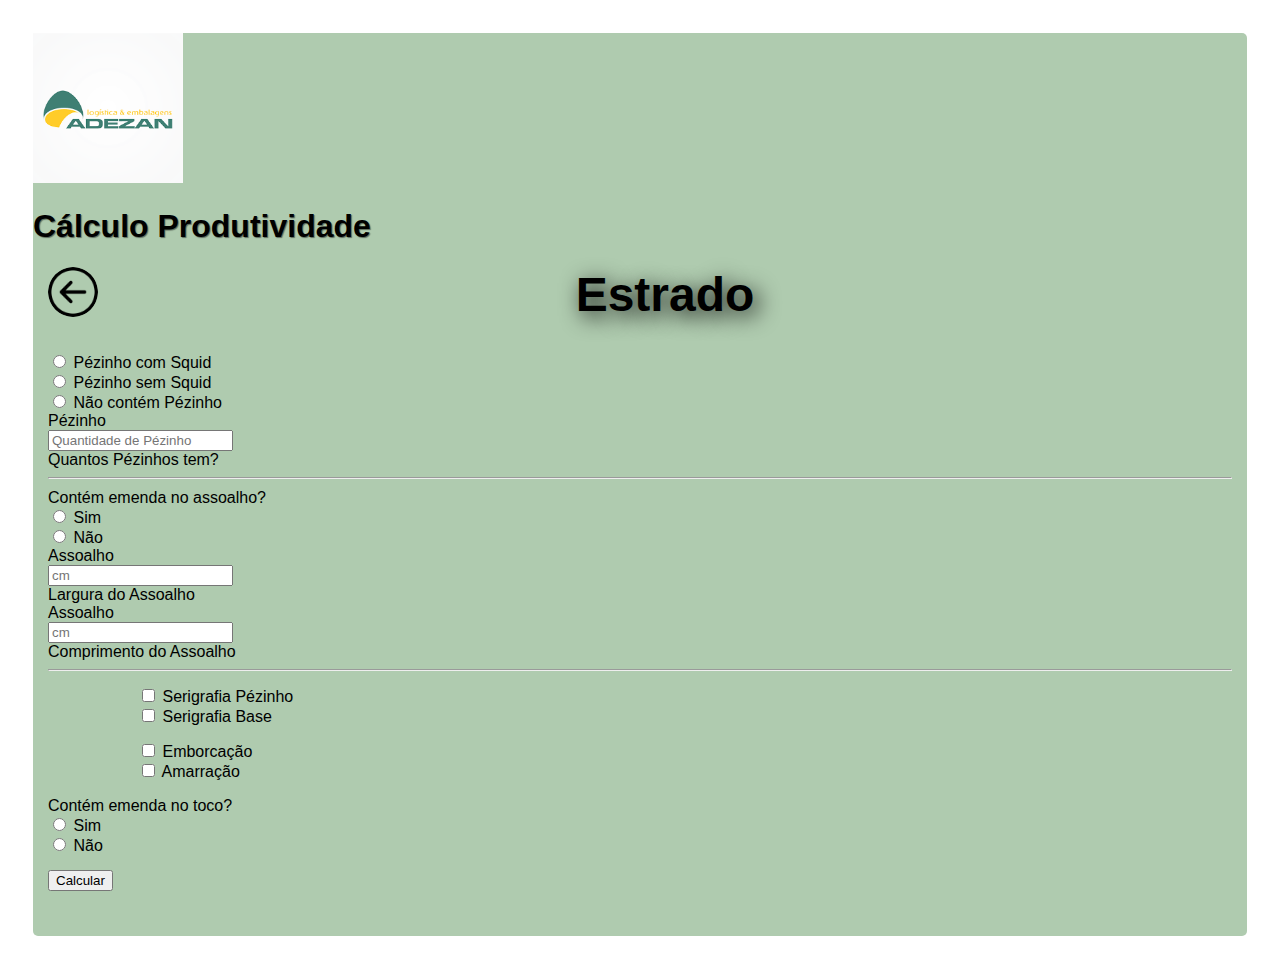
==== estrado.html @ 5af8b605 "estrado só falta bater os tempos" ====
<!doctype html>
<html lang="pt-br">
  <head>
    <meta charset="utf-8">
    <meta name="viewport" content="width=device-width, initial-scale=1">
    <title>Cálculo Produtividade</title>
    <link href="https://cdn.jsdelivr.net/npm/bootstrap@5.3.0-alpha1/dist/css/bootstrap.min.css" rel="stylesheet" integrity="sha384-GLhlTQ8iRABdZLl6O3oVMWSktQOp6b7In1Zl3/Jr59b6EGGoI1aFkw7cmDA6j6gD" crossorigin="anonymous">
    <link rel="stylesheet" href="style.css">
    <link rel="shortcut icon" href="img/cronometro2.png" type="image/x-icon">
  </head>
  <body>
    <!-- INÍCIO PRINCIPAL -->
    <div class="container" style="background-color: rgb(175, 203, 175); padding: 15px; border-radius: 5px;">
        <nav class="navbar bg-body-tertiary" style="margin: -15px -15px 10px -15px;">
            <div class="container-fluid">
                <img src="img/logo.png" alt="Logo" width="150" height="150" class="d-inline-block align-text-top">
                <h1 style="text-shadow: 1px 1px 1px rgba(0, 0, 0, 0.482);">Cálculo Produtividade</h1>
            </div>
        </nav>
        <div class="cabeca">
          <a href="index.html"><img src="img/botao-voltar2.png" alt="Botão Voltar" id="botaovoltar"></a>
          <h2 id="titulocabeca">Estrado</h2>
        </div>
        <!-- INÍCIO PÉZINHO -->
        <div class="row">
          <div class="col">
            <div class="form-check" style="margin-top: 30px;">
              <input class="form-check-input" type="radio" name="flexRadioDefault" id="skid">
              <label class="form-check-label" for="skid">
                Pézinho com Squid
              </label>
            </div>
            <div class="form-check">
              <input class="form-check-input" type="radio" name="flexRadioDefault" id="semskid">
              <label class="form-check-label" for="semskid">
                Pézinho sem Squid
              </label>
            </div>
            <div class="form-check">
              <input class="form-check-input" type="radio" name="flexRadioDefault" id="naopezinho" >
              <label class="form-check-label" for="naopezinho">
                Não contém Pézinho
              </label>
            </div>
          </div>
          <div class="col">
            <div class="col-auto">
              <label for="qtdpezinho" class="col-form-label">Pézinho</label>
            </div>
            <div class="col-auto">
              <input type="number" id="qtdpezinho" class="form-control" aria-describedby="passwordHelpInline" required min="0" placeholder="Quantidade de Pézinho">
            </div>
            <div class="col-auto">
              <span id="passwordHelpInline" class="form-text">
                Quantos Pézinhos tem?
              </span>
            </div>
          </div>
        </div>
        <hr>
        <!-- FIM PÉZINHO -->
        <!-- INÍCIO ASSOALHO -->
        <div class="row" style="margin-top: 10px;">
          <div class="col">
            <div class="form-check" style="margin-top: 10px;">
              <label style="display: block; margin-top: 0px;">Contém emenda no assoalho? </label>
              <input class="form-check-input" type="radio" name="flexRadioDefaultAssoalho" id="assoalhoEmendaS">
              <label class="form-check-label" for="assoalhoEmendaS">
                Sim
              </label>
            </div>
            <div class="form-check">
              <input class="form-check-input" type="radio" name="flexRadioDefaultAssoalho" id="assoalhoEmendaN">
              <label class="form-check-label" for="assoalhoEmendaN">
                Não
              </label>
            </div>
          </div>
          <div class="col">
            <div class="col-auto">
              <label for="largassoalho" class="col-form-label">Assoalho</label>
            </div>
            <div class="col-auto">
              <input type="number" id="largassoalho" class="form-control" aria-describedby="passwordHelpInline" required placeholder="cm" min="0">
            </div>
            <div class="col-auto">
              <span id="passwordHelpInline" class="form-text">
                Largura do Assoalho
              </span>
            </div>
          </div>
          <div class="col">
            <div class="col-auto">
              <label for="compassoalho" class="col-form-label">Assoalho</label>
            </div>
            <div class="col-auto">
              <input type="number" id="compassoalho" class="form-control" aria-describedby="passwordHelpInline" required placeholder="cm" min="0">
            </div>
            <div class="col-auto">
              <span id="passwordHelpInline" class="form-text">
                Comprimento do Assoalho
              </span>
            </div>
          </div>
        </div>
        <!-- FIM ASSOALHO -->
        <hr>
        <!-- SERIGRAFIA -->
        <div class="row">
          <div class="col" style="padding-left: 90px; margin-top: 15px;">
            <div class="form-check">
              <input class="form-check-input" type="checkbox" value="" id="seripezinho">
              <label class="form-check-label" for="seripezinho">
                Serigrafia Pézinho
              </label>
            </div>
            <div class="form-check">
              <input class="form-check-input" type="checkbox" value="" id="seritesteiro">
              <label class="form-check-label" for="seritesteiro">
                Serigrafia Base
              </label>
            </div>
          </div>
          <!-- EMBORCAÇÃO E AMARRAÇÃO -->
          <div class="col" style="padding-left: 90px; margin-top: 15px;">
            <div class="form-check">
              <input class="form-check-input" type="checkbox" value="" id="iemborcacao">
              <label class="form-check-label" for="iemborcacao">
                Emborcação
              </label>
            </div>
            <div class="form-check">
              <input class="form-check-input" type="checkbox" value="" id="iamarracao">
              <label class="form-check-label" for="iamarracao">
                Amarração
              </label>
            </div>
          </div>
          <!-- EMENDA -->
          <div class="col">
            <p style="margin-bottom: 0px;">Contém emenda no toco? </p>
            <div class="form-check">
              <input class="form-check-input" type="radio" name="flexRadioDefaultToco" id="cxmontadas" onclick="aparecerCaixa()">
              <label class="form-check-label" for="cxmontadas">
                Sim
              </label>
            </div>
            <div class="form-check">
              <input class="form-check-input" type="radio" name="flexRadioDefaultToco" id="cxmontadan" onclick="sumirCaixa()">
              <label class="form-check-label" for="cxmontadan">
                Não
              </label>
            </div>
            <div id="novacaixaform">
              <input type="number" placeholder="Quantidade de Emendas" id="cxmontAparecerCaixa" min="0" max="20" style="width: 200px;">
            </div>
          </div>
        </div>
        <!-- SERIGRAFIA -->
        <div class="d-grid gap-2 col-6 mx-auto">
          <button type="button" class="btn btn-outline-success" style="margin-top: 15px;" onclick="armazenar() , qtdhomens(), resumo()">Calcular</button>
        </div>
        <h1 id="resuminho"></h1>
    </div>
    <script src="https://cdn.jsdelivr.net/npm/bootstrap@5.3.0-alpha1/dist/js/bootstrap.bundle.min.js" integrity="sha384-w76AqPfDkMBDXo30jS1Sgez6pr3x5MlQ1ZAGC+nuZB+EYdgRZgiwxhTBTkF7CXvN" crossorigin="anonymous"></script>

    <script>      
      
      let somaTotal
      let produtividade
      let somaTotalHomens
  
      var cxMontadaInput = document.getElementById('cxmontAparecerCaixa')

      //PEZINHO
      var tempoPezinho = 0.28
      var tempoPezinhoSemScid = 0.25
      var pezinhoCm = window.document.getElementById('largpezinho')

      //ASSOALHO
      var tempoAssoalho = 1
      var tempoAssoalhoMaior = 2
      var assoalhoCm = document.getElementById('compassoalho')

      //SERIGRAFIA
      var tempoSerigrafiaPezinho = 1
      var tempoSerigrafiaBase = 1
      var qtdHomemSerigrafia

      //AMARRAÇÃO
      var tempoAmarracao = 0.5

      //EMBORCAÇÃO
      var tempoEmborcacao = 0.5

      //BANHEIRO e CAFÉ
      var banheiro = 10
      var cafe = 5

      //EMENDA
      var emenda = 0.45

      //Homem para emenda
      var qtdHomemEmenda

      var semPezinho = document.getElementById('naopezinho');

      function armazenar(){
        //PEZINHO
        var quantidadep = document.getElementById('qtdpezinho');
        var qtdpezinho = Number(quantidadep.value);
        var skid = document.getElementById('skid'); 
        var semSkid = document.getElementById('semskid');

        var somapezinho 

        if(semPezinho.checked){
          qtdpezinho = 0
        } else if(qtdpezinho == 0){
          qtdpezinho = 0
        } else if(qtdpezinho >= 1 && skid.checked){
          qtdpezinho = qtdpezinho*tempoPezinho
        } else if(qtdpezinho>=1 && semSkid.checked){
          qtdpezinho = tempoPezinhoSemScid*qtdpezinho
        }
        console.log(`o tempo do pézinho incluso é: ${qtdpezinho}`);

        //ASSOALHO    
        var ass = Number(assoalhoCm.value)
        if(ass == 0){
            ass = 0
        } else if(ass<=240){
            if(ass<=100){
              ass = tempoAssoalho
            } else if(ass<=200){
              ass = ass*2
            }
        } else if(ass>250){
            if(ass>=200 && ass<=299){
              ass = tempoAssoalho * 4
            } else if(ass>=300 && ass<=399){
              ass = tempoAssoalho * 6
            } else if(ass>=400 && ass<=499){
              ass = tempoAssoalho * 8
            } else if(ass>=500 && ass<=599){
              ass = tempoAssoalho * 10
            } else if(ass>=600 && ass<=699){
              ass = tempoAssoalho * 12
            } else if(ass>=700 && ass<=799){
              ass = tempoAssoalho * 14
            } else if(ass>=800 && ass<=899){
              ass = tempoAssoalho * 16
            } else if(ass>=900 && ass<=999){
              ass = tempoAssoalho * 18
            } else if(ass>=1000 && ass<=1099){
              ass = tempoAssoalho * 20
            }
        }
        console.log(`O tempo armazenado para o assoalho foi de ${ass}.`);

        //SERIGRAFIA BASE
        var tempseritesteiro = document.getElementById('seritesteiro') //base
        if(tempseritesteiro.checked){
          tempseritesteiro = tempoSerigrafiaBase
          qtdHomemSerigrafia = 1
        } else{
          tempseritesteiro = 0
          qtdHomemSerigrafia = 0
        }
        console.log(`O tempo de Serigrafia Base é: ${tempseritesteiro}.`);

        //SERIGRAFIA PÉZINHO
        var tempseripezinho = document.getElementById('seripezinho')
        if(tempseripezinho.checked){
          tempseripezinho = tempoSerigrafiaPezinho
          qtdHomemSerigrafia = 1
        } else{
          tempseripezinho = 0
          qtdHomemSerigrafia = 0
        }
        console.log(`O tempo de Serigrafia Pézinho é: ${tempseripezinho}.`);

        //TEMPO AMARRAÇÃO
        var tempAmarracao = document.getElementById('iamarracao')
        if(tempAmarracao.checked){
          tempAmarracao = tempoAmarracao
        } else{
          tempAmarracao = 0
        }
        console.log(`O tempo de Amarração é: ${tempAmarracao}.`);
        
        //TEMPO EMBORCAÇÃO
        var tempEmborcacao = document.getElementById('iemborcacao')
        if(tempEmborcacao.checked){
          tempEmborcacao = tempoEmborcacao
        } else{
          tempEmborcacao = 0
        }
        console.log(`O tempo de Emborcação é: ${tempEmborcacao}.`);

        //TEMPO EMENDA
        var tempoEmenda

        if(cxMontadaInput.value<=0){
          tempoEmenda = 0
          qtdHomemEmenda = 0
        } else if(cxMontadaInput.value>0){
          tempoEmenda = cxMontadaInput.value * emenda
          qtdHomemEmenda = 1
        }

        //NÃO SELECIONADO(EMENDA TOCO)
        var naoSelectToco = document.getElementById('cxmontadan')
        if(naoSelectToco.checked){
          tempoEmenda = 0
          qtdHomemEmenda = 0
        }
        console.log(`tempo emenda: ${tempoEmenda} e qtd H emenda: ${qtdHomemEmenda}.`)

        //DOBRANDO EMENDA ASSOALHO 
        var emendaAssoalho = document.getElementById('assoalhoEmendaS')
        if(emendaAssoalho.checked){
          ass = ass*2
        }
        console.log(`tempo assoalho: ${ass}`)
          

        somaTotal = tempEmborcacao + tempAmarracao + qtdpezinho + tempseripezinho + tempseritesteiro + ass + tempoEmenda
        somaTotalFinal = somaTotal * 0.2
        somaTotal += somaTotalFinal
        conta = 60 / somaTotal
        resultado = conta * 8
        console.log(`O tempo de produção da embalagem é ${somaTotal} e a produtividade é ${resultado}`)
      }

      function qtdhomens(){
        //qtd homens pézinho
        var qtdHpezinhostr = window.document.getElementById('qtdpezinho').value;
        var qtdHomensPezinho = Number(qtdHpezinhostr);
        if(qtdHomensPezinho <= 0){
          qtdHomensPezinho = 0
        } else{
          qtdHomensPezinho = 1
        }

        //qtd homens assoalho
        var compassoalhostr = window.document.getElementById('compassoalho').value;
        var compassoalho = Number(compassoalhostr);
        if(compassoalho <= 0){
          compassoalho = 0
        } else if(compassoalho<=90){
          compassoalho = 1
        } else {
          compassoalho = 2
        }

        //homem serigrafia
        if(qtdHomemSerigrafia>=1){
           qtdHomemSerigrafia = 1
        } else{
           qtdHomemSerigrafia = 0
        }

        somaTotalHomens = qtdHomensPezinho + compassoalho + qtdHomemSerigrafia + qtdHomemEmenda
      } 

      function resumo(){
        document.getElementById('resuminho').innerHTML = `<strong>${somaTotalHomens} Homens / 8 Horas / Produtividade: ${Math.round(resultado)}`

      }
      
      function aparecerCaixa(){
        cxMontadaInput.style.display = 'block'
      }

      function sumirCaixa(){
        cxMontadaInput.style.display = 'none'      
      }
    </script>
  </body>
</html>
---- style.css ----
@charset "UTF-8";

*{
    font-family: Arial, Helvetica, sans-serif;
}
html{
    padding: 25px;
}
h1#resuminho{
    text-align: center;
    margin-top: 30px;
}
input#cxmontAparecerCaixa{
    display: none;
}
.botaoPrimeiraTela{
    display: block; 
    margin: 0px auto 10px auto; 
    box-shadow: 1px 1px 18px rgba(0, 0, 0, 0.415); 
    background-color: rgb(175, 203, 175); 
    border: 3px solid rgb(31, 101, 31); 
    color: rgb(31, 101, 31); 
    border-radius: 8px;
}
.botaoPrimeiraTela:hover{
    background-color: rgb(46, 188, 46);
    color: rgb(255, 255, 255);
    border: 3px solid rgb(46, 188, 46);
}
#botaovoltar{
    border-radius: 60%;
    width: 50px;
    height: 50px;
}
.cabeca{
    display: flex;
    flex-direction: row;
    flex-wrap: wrap;
    align-items: center;
    margin-bottom: 20px;
}
#titulocabeca{
    display: block;
    margin: auto;
    font-size: xxx-large;
    text-shadow: 5px 5px 22px black;
}
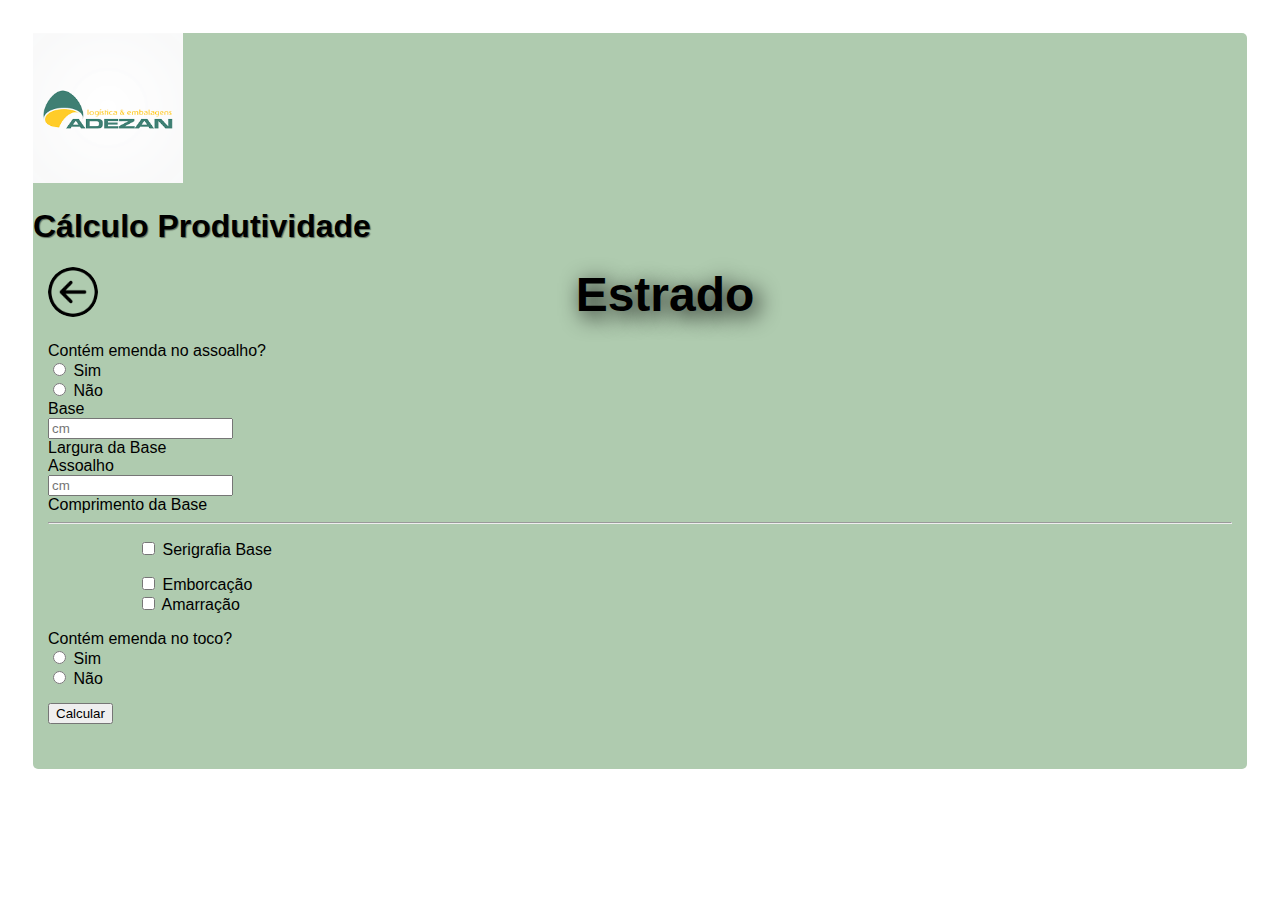
==== commit da4ce0f4: "estrado version 0002" ====
--- a/estrado.html
+++ b/estrado.html
@@ -21,44 +21,7 @@
           <a href="index.html"><img src="img/botao-voltar2.png" alt="Botão Voltar" id="botaovoltar"></a>
           <h2 id="titulocabeca">Estrado</h2>
         </div>
-        <!-- INÍCIO PÉZINHO -->
-        <div class="row">
-          <div class="col">
-            <div class="form-check" style="margin-top: 30px;">
-              <input class="form-check-input" type="radio" name="flexRadioDefault" id="skid">
-              <label class="form-check-label" for="skid">
-                Pézinho com Squid
-              </label>
-            </div>
-            <div class="form-check">
-              <input class="form-check-input" type="radio" name="flexRadioDefault" id="semskid">
-              <label class="form-check-label" for="semskid">
-                Pézinho sem Squid
-              </label>
-            </div>
-            <div class="form-check">
-              <input class="form-check-input" type="radio" name="flexRadioDefault" id="naopezinho" >
-              <label class="form-check-label" for="naopezinho">
-                Não contém Pézinho
-              </label>
-            </div>
-          </div>
-          <div class="col">
-            <div class="col-auto">
-              <label for="qtdpezinho" class="col-form-label">Pézinho</label>
-            </div>
-            <div class="col-auto">
-              <input type="number" id="qtdpezinho" class="form-control" aria-describedby="passwordHelpInline" required min="0" placeholder="Quantidade de Pézinho">
-            </div>
-            <div class="col-auto">
-              <span id="passwordHelpInline" class="form-text">
-                Quantos Pézinhos tem?
-              </span>
-            </div>
-          </div>
-        </div>
-        <hr>
-        <!-- FIM PÉZINHO -->
+
         <!-- INÍCIO ASSOALHO -->
         <div class="row" style="margin-top: 10px;">
           <div class="col">
@@ -78,14 +41,14 @@
           </div>
           <div class="col">
             <div class="col-auto">
-              <label for="largassoalho" class="col-form-label">Assoalho</label>
+              <label for="largassoalho" class="col-form-label">Base</label>
             </div>
             <div class="col-auto">
               <input type="number" id="largassoalho" class="form-control" aria-describedby="passwordHelpInline" required placeholder="cm" min="0">
             </div>
             <div class="col-auto">
               <span id="passwordHelpInline" class="form-text">
-                Largura do Assoalho
+                Largura da Base
               </span>
             </div>
           </div>
@@ -98,7 +61,7 @@
             </div>
             <div class="col-auto">
               <span id="passwordHelpInline" class="form-text">
-                Comprimento do Assoalho
+                Comprimento da Base 
               </span>
             </div>
           </div>
@@ -108,12 +71,6 @@
         <!-- SERIGRAFIA -->
         <div class="row">
           <div class="col" style="padding-left: 90px; margin-top: 15px;">
-            <div class="form-check">
-              <input class="form-check-input" type="checkbox" value="" id="seripezinho">
-              <label class="form-check-label" for="seripezinho">
-                Serigrafia Pézinho
-              </label>
-            </div>
             <div class="form-check">
               <input class="form-check-input" type="checkbox" value="" id="seritesteiro">
               <label class="form-check-label" for="seritesteiro">
@@ -170,91 +127,43 @@
       let produtividade
       let somaTotalHomens
   
-      var cxMontadaInput = document.getElementById('cxmontAparecerCaixa')
-
-      //PEZINHO
-      var tempoPezinho = 0.28
-      var tempoPezinhoSemScid = 0.25
-      var pezinhoCm = window.document.getElementById('largpezinho')
+      var cxMontadaInput = document.getElementById('cxmontAparecerCaixa') // qtd de emendas
 
       //ASSOALHO
-      var tempoAssoalho = 1
+      var tempoAssoalho = 4.6
       var tempoAssoalhoMaior = 2
       var assoalhoCm = document.getElementById('compassoalho')
 
       //SERIGRAFIA
-      var tempoSerigrafiaPezinho = 1
-      var tempoSerigrafiaBase = 1
+      var tempoSerigrafiaBase = 2
       var qtdHomemSerigrafia
 
       //AMARRAÇÃO
-      var tempoAmarracao = 0.5
+      var tempoAmarracao = 1.5
 
       //EMBORCAÇÃO
-      var tempoEmborcacao = 0.5
-
-      //BANHEIRO e CAFÉ
-      var banheiro = 10
-      var cafe = 5
+      var tempoEmborcacao = 1.5
 
       //EMENDA
-      var emenda = 0.45
+      var emenda = 1
 
       //Homem para emenda
       var qtdHomemEmenda
 
-      var semPezinho = document.getElementById('naopezinho');
-
       function armazenar(){
-        //PEZINHO
-        var quantidadep = document.getElementById('qtdpezinho');
-        var qtdpezinho = Number(quantidadep.value);
-        var skid = document.getElementById('skid'); 
-        var semSkid = document.getElementById('semskid');
-
-        var somapezinho 
-
-        if(semPezinho.checked){
-          qtdpezinho = 0
-        } else if(qtdpezinho == 0){
-          qtdpezinho = 0
-        } else if(qtdpezinho >= 1 && skid.checked){
-          qtdpezinho = qtdpezinho*tempoPezinho
-        } else if(qtdpezinho>=1 && semSkid.checked){
-          qtdpezinho = tempoPezinhoSemScid*qtdpezinho
-        }
-        console.log(`o tempo do pézinho incluso é: ${qtdpezinho}`);
 
         //ASSOALHO    
         var ass = Number(assoalhoCm.value)
         if(ass == 0){
             ass = 0
-        } else if(ass<=240){
-            if(ass<=100){
-              ass = tempoAssoalho
-            } else if(ass<=200){
-              ass = ass*2
-            }
-        } else if(ass>250){
-            if(ass>=200 && ass<=299){
-              ass = tempoAssoalho * 4
-            } else if(ass>=300 && ass<=399){
-              ass = tempoAssoalho * 6
-            } else if(ass>=400 && ass<=499){
-              ass = tempoAssoalho * 8
-            } else if(ass>=500 && ass<=599){
-              ass = tempoAssoalho * 10
-            } else if(ass>=600 && ass<=699){
-              ass = tempoAssoalho * 12
-            } else if(ass>=700 && ass<=799){
-              ass = tempoAssoalho * 14
-            } else if(ass>=800 && ass<=899){
-              ass = tempoAssoalho * 16
-            } else if(ass>=900 && ass<=999){
-              ass = tempoAssoalho * 18
-            } else if(ass>=1000 && ass<=1099){
-              ass = tempoAssoalho * 20
-            }
+        } else if(ass<=200){
+            ass = tempoAssoalho
+        } else if(ass>=201 && ass<=400){
+            ass = tempoAssoalho * 3
+        } else if(ass>=401 && ass<=500){
+            ass = tempoAssoalho * 4
+        } else if(ass>=501){
+            ass = tempoAssoalho * 5
         }
         console.log(`O tempo armazenado para o assoalho foi de ${ass}.`);
 
@@ -268,17 +177,6 @@
           qtdHomemSerigrafia = 0
         }
         console.log(`O tempo de Serigrafia Base é: ${tempseritesteiro}.`);
-
-        //SERIGRAFIA PÉZINHO
-        var tempseripezinho = document.getElementById('seripezinho')
-        if(tempseripezinho.checked){
-          tempseripezinho = tempoSerigrafiaPezinho
-          qtdHomemSerigrafia = 1
-        } else{
-          tempseripezinho = 0
-          qtdHomemSerigrafia = 0
-        }
-        console.log(`O tempo de Serigrafia Pézinho é: ${tempseripezinho}.`);
 
         //TEMPO AMARRAÇÃO
         var tempAmarracao = document.getElementById('iamarracao')
@@ -320,35 +218,24 @@
         //DOBRANDO EMENDA ASSOALHO 
         var emendaAssoalho = document.getElementById('assoalhoEmendaS')
         if(emendaAssoalho.checked){
-          ass = ass*2
+          ass = ass*1.2
         }
         console.log(`tempo assoalho: ${ass}`)
           
 
-        somaTotal = tempEmborcacao + tempAmarracao + qtdpezinho + tempseripezinho + tempseritesteiro + ass + tempoEmenda
-        somaTotalFinal = somaTotal * 0.2
-        somaTotal += somaTotalFinal
+        somaTotal = tempEmborcacao + tempAmarracao + tempseritesteiro + tempoEmenda + ass
         conta = 60 / somaTotal
         resultado = conta * 8
         console.log(`O tempo de produção da embalagem é ${somaTotal} e a produtividade é ${resultado}`)
       }
 
       function qtdhomens(){
-        //qtd homens pézinho
-        var qtdHpezinhostr = window.document.getElementById('qtdpezinho').value;
-        var qtdHomensPezinho = Number(qtdHpezinhostr);
-        if(qtdHomensPezinho <= 0){
-          qtdHomensPezinho = 0
-        } else{
-          qtdHomensPezinho = 1
-        }
-
         //qtd homens assoalho
         var compassoalhostr = window.document.getElementById('compassoalho').value;
         var compassoalho = Number(compassoalhostr);
         if(compassoalho <= 0){
           compassoalho = 0
-        } else if(compassoalho<=90){
+        } else if(compassoalho<=200){
           compassoalho = 1
         } else {
           compassoalho = 2
@@ -361,7 +248,8 @@
            qtdHomemSerigrafia = 0
         }
 
-        somaTotalHomens = qtdHomensPezinho + compassoalho + qtdHomemSerigrafia + qtdHomemEmenda
+        somaTotalHomens = compassoalho + qtdHomemSerigrafia + qtdHomemEmenda
+        console.log(`qtd total de homens: ${somaTotalHomens}... base: ${compassoalho}, serigrafia: ${qtdHomemSerigrafia}, emenda: ${qtdHomemEmenda}`)
       } 
 
       function resumo(){
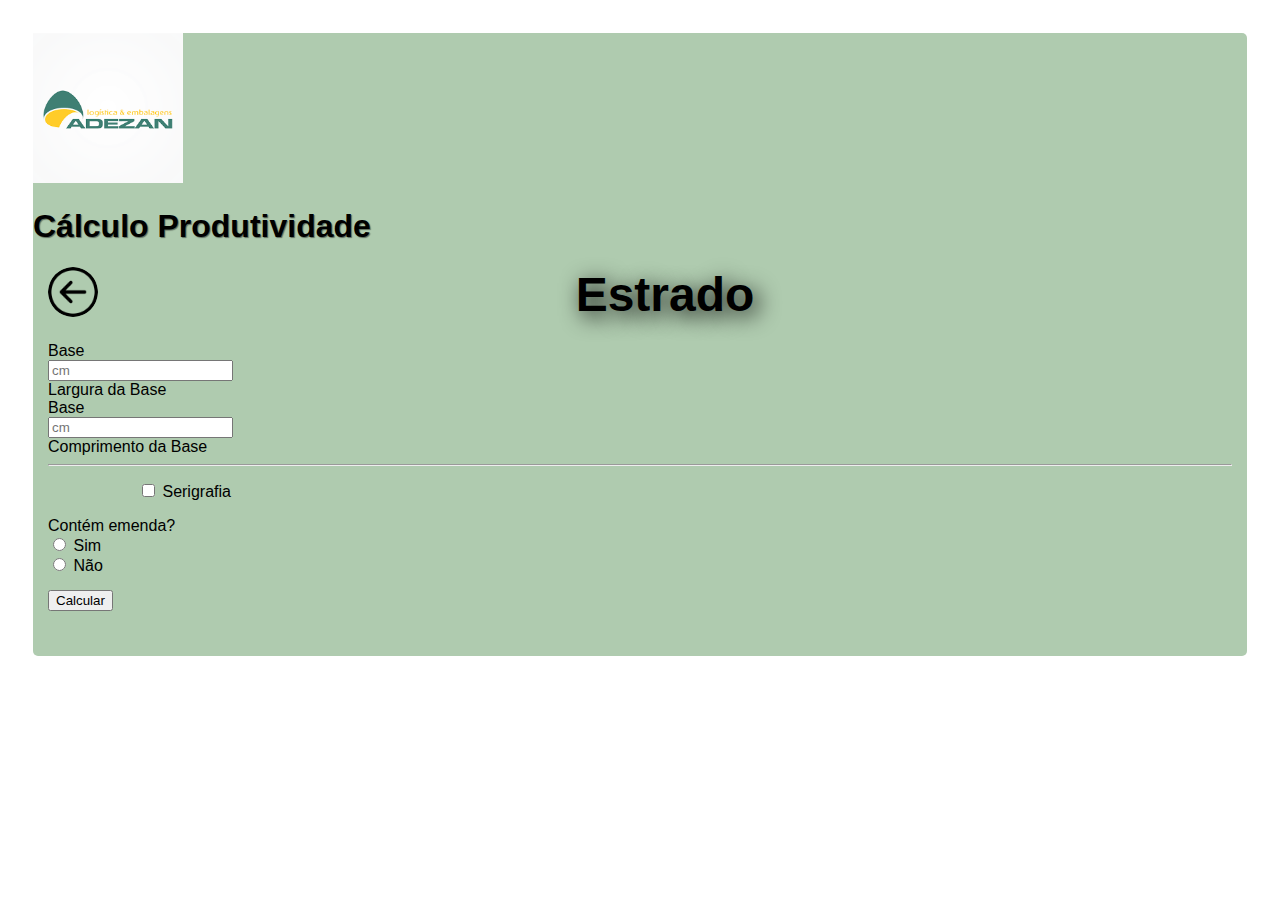
==== commit 4e8f563e: "estrado version 0003" ====
--- a/estrado.html
+++ b/estrado.html
@@ -25,21 +25,6 @@
         <!-- INÍCIO ASSOALHO -->
         <div class="row" style="margin-top: 10px;">
           <div class="col">
-            <div class="form-check" style="margin-top: 10px;">
-              <label style="display: block; margin-top: 0px;">Contém emenda no assoalho? </label>
-              <input class="form-check-input" type="radio" name="flexRadioDefaultAssoalho" id="assoalhoEmendaS">
-              <label class="form-check-label" for="assoalhoEmendaS">
-                Sim
-              </label>
-            </div>
-            <div class="form-check">
-              <input class="form-check-input" type="radio" name="flexRadioDefaultAssoalho" id="assoalhoEmendaN">
-              <label class="form-check-label" for="assoalhoEmendaN">
-                Não
-              </label>
-            </div>
-          </div>
-          <div class="col">
             <div class="col-auto">
               <label for="largassoalho" class="col-form-label">Base</label>
             </div>
@@ -54,7 +39,7 @@
           </div>
           <div class="col">
             <div class="col-auto">
-              <label for="compassoalho" class="col-form-label">Assoalho</label>
+              <label for="compassoalho" class="col-form-label">Base</label>
             </div>
             <div class="col-auto">
               <input type="number" id="compassoalho" class="form-control" aria-describedby="passwordHelpInline" required placeholder="cm" min="0">
@@ -74,28 +59,13 @@
             <div class="form-check">
               <input class="form-check-input" type="checkbox" value="" id="seritesteiro">
               <label class="form-check-label" for="seritesteiro">
-                Serigrafia Base
-              </label>
-            </div>
-          </div>
-          <!-- EMBORCAÇÃO E AMARRAÇÃO -->
-          <div class="col" style="padding-left: 90px; margin-top: 15px;">
-            <div class="form-check">
-              <input class="form-check-input" type="checkbox" value="" id="iemborcacao">
-              <label class="form-check-label" for="iemborcacao">
-                Emborcação
-              </label>
-            </div>
-            <div class="form-check">
-              <input class="form-check-input" type="checkbox" value="" id="iamarracao">
-              <label class="form-check-label" for="iamarracao">
-                Amarração
+                Serigrafia
               </label>
             </div>
           </div>
           <!-- EMENDA -->
           <div class="col">
-            <p style="margin-bottom: 0px;">Contém emenda no toco? </p>
+            <p style="margin-bottom: 0px;">Contém emenda? </p>
             <div class="form-check">
               <input class="form-check-input" type="radio" name="flexRadioDefaultToco" id="cxmontadas" onclick="aparecerCaixa()">
               <label class="form-check-label" for="cxmontadas">
@@ -130,19 +100,13 @@
       var cxMontadaInput = document.getElementById('cxmontAparecerCaixa') // qtd de emendas
 
       //ASSOALHO
-      var tempoAssoalho = 4.6
+      var tempoAssoalho = 7
       var tempoAssoalhoMaior = 2
       var assoalhoCm = document.getElementById('compassoalho')
 
       //SERIGRAFIA
       var tempoSerigrafiaBase = 2
       var qtdHomemSerigrafia
-
-      //AMARRAÇÃO
-      var tempoAmarracao = 1.5
-
-      //EMBORCAÇÃO
-      var tempoEmborcacao = 1.5
 
       //EMENDA
       var emenda = 1
@@ -159,11 +123,11 @@
         } else if(ass<=200){
             ass = tempoAssoalho
         } else if(ass>=201 && ass<=400){
-            ass = tempoAssoalho * 3
+            ass = tempoAssoalho * 2.7
         } else if(ass>=401 && ass<=500){
-            ass = tempoAssoalho * 4
+            ass = tempoAssoalho * 3.5
         } else if(ass>=501){
-            ass = tempoAssoalho * 5
+            ass = tempoAssoalho * 4.5
         }
         console.log(`O tempo armazenado para o assoalho foi de ${ass}.`);
 
@@ -178,24 +142,6 @@
         }
         console.log(`O tempo de Serigrafia Base é: ${tempseritesteiro}.`);
 
-        //TEMPO AMARRAÇÃO
-        var tempAmarracao = document.getElementById('iamarracao')
-        if(tempAmarracao.checked){
-          tempAmarracao = tempoAmarracao
-        } else{
-          tempAmarracao = 0
-        }
-        console.log(`O tempo de Amarração é: ${tempAmarracao}.`);
-        
-        //TEMPO EMBORCAÇÃO
-        var tempEmborcacao = document.getElementById('iemborcacao')
-        if(tempEmborcacao.checked){
-          tempEmborcacao = tempoEmborcacao
-        } else{
-          tempEmborcacao = 0
-        }
-        console.log(`O tempo de Emborcação é: ${tempEmborcacao}.`);
-
         //TEMPO EMENDA
         var tempoEmenda
 
@@ -215,15 +161,7 @@
         }
         console.log(`tempo emenda: ${tempoEmenda} e qtd H emenda: ${qtdHomemEmenda}.`)
 
-        //DOBRANDO EMENDA ASSOALHO 
-        var emendaAssoalho = document.getElementById('assoalhoEmendaS')
-        if(emendaAssoalho.checked){
-          ass = ass*1.2
-        }
-        console.log(`tempo assoalho: ${ass}`)
-          
-
-        somaTotal = tempEmborcacao + tempAmarracao + tempseritesteiro + tempoEmenda + ass
+        somaTotal = tempseritesteiro + tempoEmenda + ass
         conta = 60 / somaTotal
         resultado = conta * 8
         console.log(`O tempo de produção da embalagem é ${somaTotal} e a produtividade é ${resultado}`)
@@ -235,7 +173,7 @@
         var compassoalho = Number(compassoalhostr);
         if(compassoalho <= 0){
           compassoalho = 0
-        } else if(compassoalho<=200){
+        } else if(compassoalho<=100){
           compassoalho = 1
         } else {
           compassoalho = 2
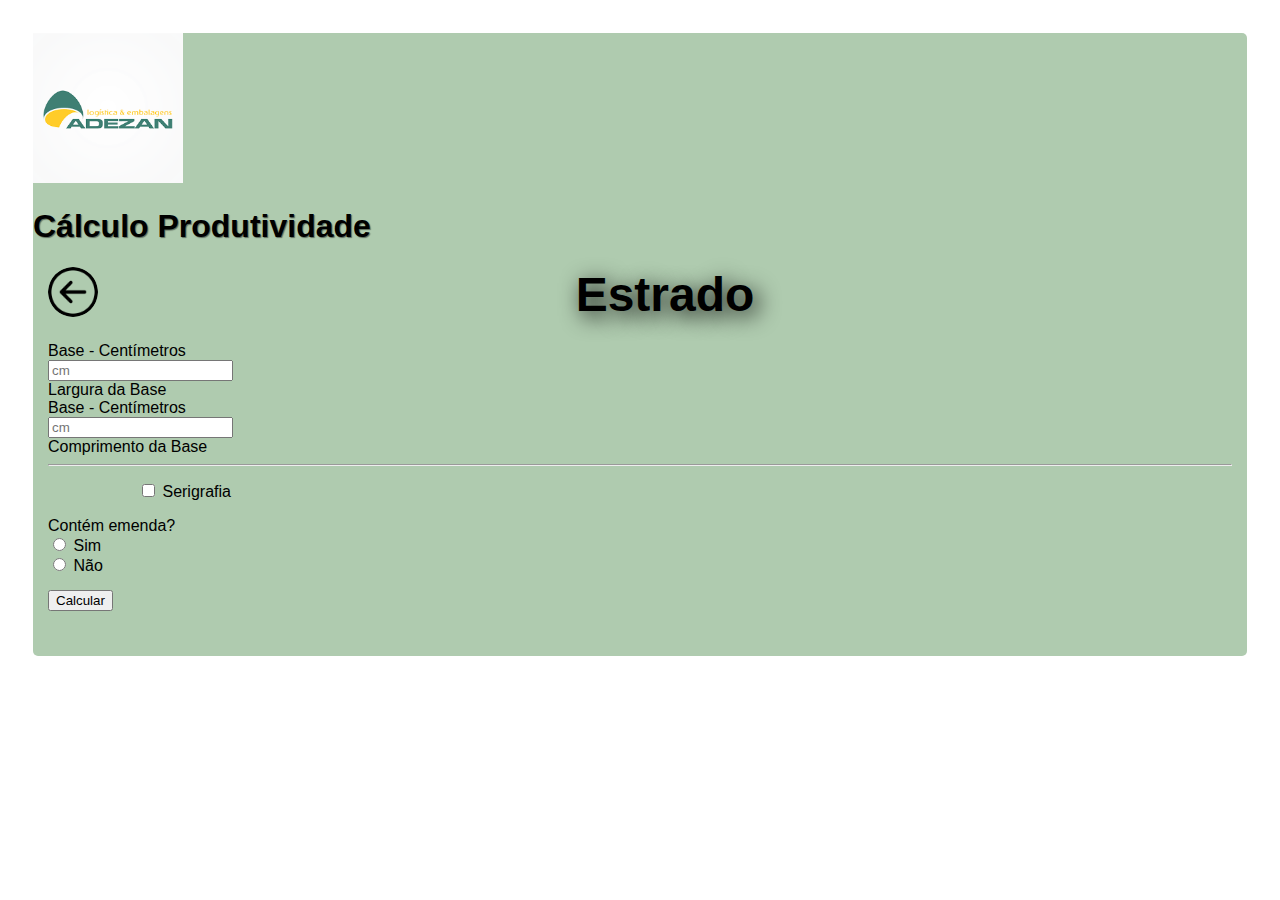
==== commit e058bafe: "estrado version 0004" ====
--- a/estrado.html
+++ b/estrado.html
@@ -26,7 +26,7 @@
         <div class="row" style="margin-top: 10px;">
           <div class="col">
             <div class="col-auto">
-              <label for="largassoalho" class="col-form-label">Base</label>
+              <label for="largassoalho" class="col-form-label">Base - Centímetros</label>
             </div>
             <div class="col-auto">
               <input type="number" id="largassoalho" class="form-control" aria-describedby="passwordHelpInline" required placeholder="cm" min="0">
@@ -39,7 +39,7 @@
           </div>
           <div class="col">
             <div class="col-auto">
-              <label for="compassoalho" class="col-form-label">Base</label>
+              <label for="compassoalho" class="col-form-label">Base - Centímetros</label>
             </div>
             <div class="col-auto">
               <input type="number" id="compassoalho" class="form-control" aria-describedby="passwordHelpInline" required placeholder="cm" min="0">
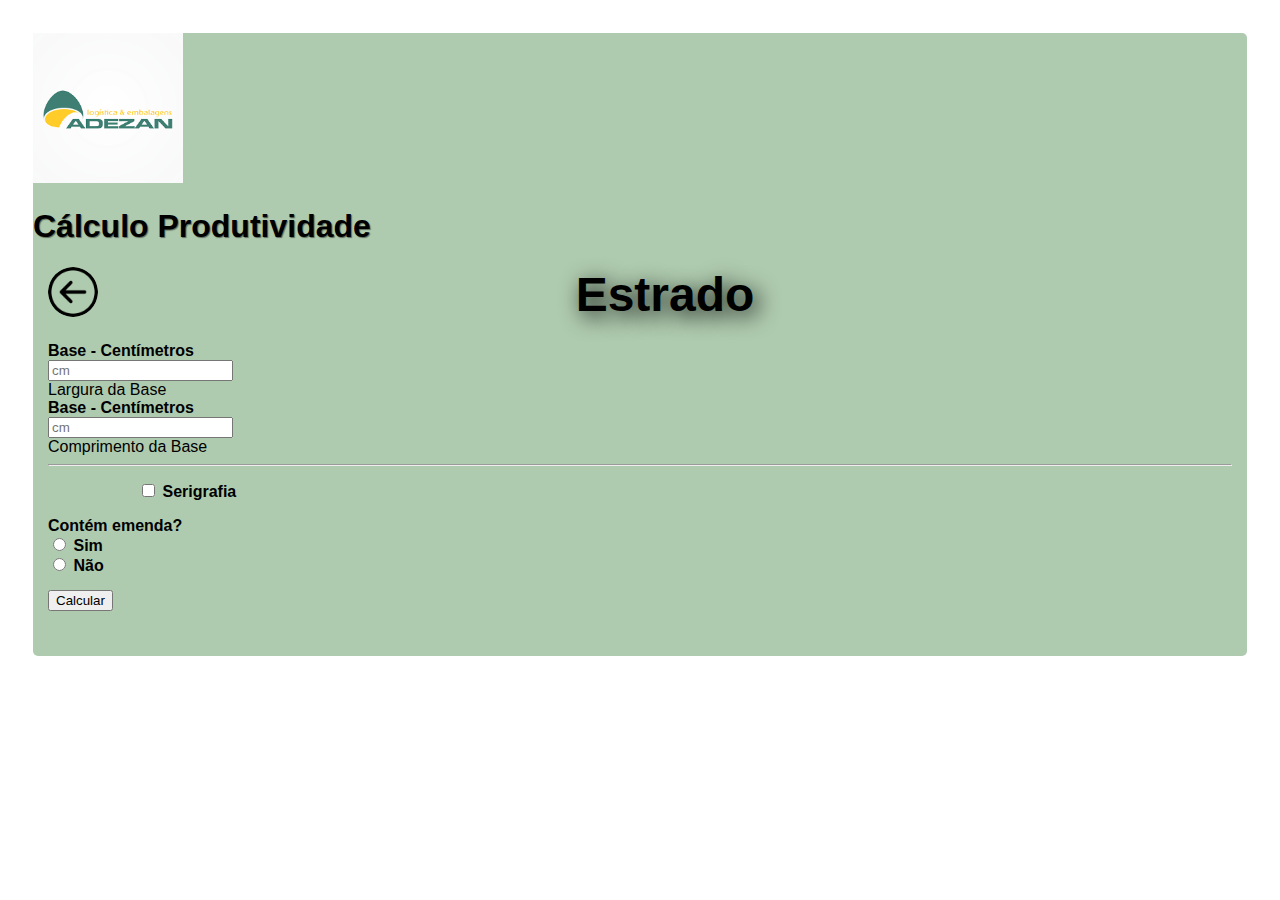
==== commit 618f31f3: "estrado version 0005" ====
--- a/estrado.html
+++ b/estrado.html
@@ -26,7 +26,7 @@
         <div class="row" style="margin-top: 10px;">
           <div class="col">
             <div class="col-auto">
-              <label for="largassoalho" class="col-form-label">Base - Centímetros</label>
+              <label for="largassoalho" class="col-form-label" style="font-weight: bold;">Base - Centímetros</label>
             </div>
             <div class="col-auto">
               <input type="number" id="largassoalho" class="form-control" aria-describedby="passwordHelpInline" required placeholder="cm" min="0">
@@ -39,7 +39,7 @@
           </div>
           <div class="col">
             <div class="col-auto">
-              <label for="compassoalho" class="col-form-label">Base - Centímetros</label>
+              <label for="compassoalho" class="col-form-label" style="font-weight: bold;">Base - Centímetros</label>
             </div>
             <div class="col-auto">
               <input type="number" id="compassoalho" class="form-control" aria-describedby="passwordHelpInline" required placeholder="cm" min="0">
@@ -58,23 +58,23 @@
           <div class="col" style="padding-left: 90px; margin-top: 15px;">
             <div class="form-check">
               <input class="form-check-input" type="checkbox" value="" id="seritesteiro">
-              <label class="form-check-label" for="seritesteiro">
+              <label class="form-check-label" for="seritesteiro" style="font-weight: bold;">
                 Serigrafia
               </label>
             </div>
           </div>
           <!-- EMENDA -->
           <div class="col">
-            <p style="margin-bottom: 0px;">Contém emenda? </p>
+            <p style="margin-bottom: 0px; font-weight: bold;">Contém emenda? </p>
             <div class="form-check">
               <input class="form-check-input" type="radio" name="flexRadioDefaultToco" id="cxmontadas" onclick="aparecerCaixa()">
-              <label class="form-check-label" for="cxmontadas">
+              <label class="form-check-label" for="cxmontadas" style="font-weight: bold;">
                 Sim
               </label>
             </div>
             <div class="form-check">
               <input class="form-check-input" type="radio" name="flexRadioDefaultToco" id="cxmontadan" onclick="sumirCaixa()">
-              <label class="form-check-label" for="cxmontadan">
+              <label class="form-check-label" for="cxmontadan" style="font-weight: bold;">
                 Não
               </label>
             </div>
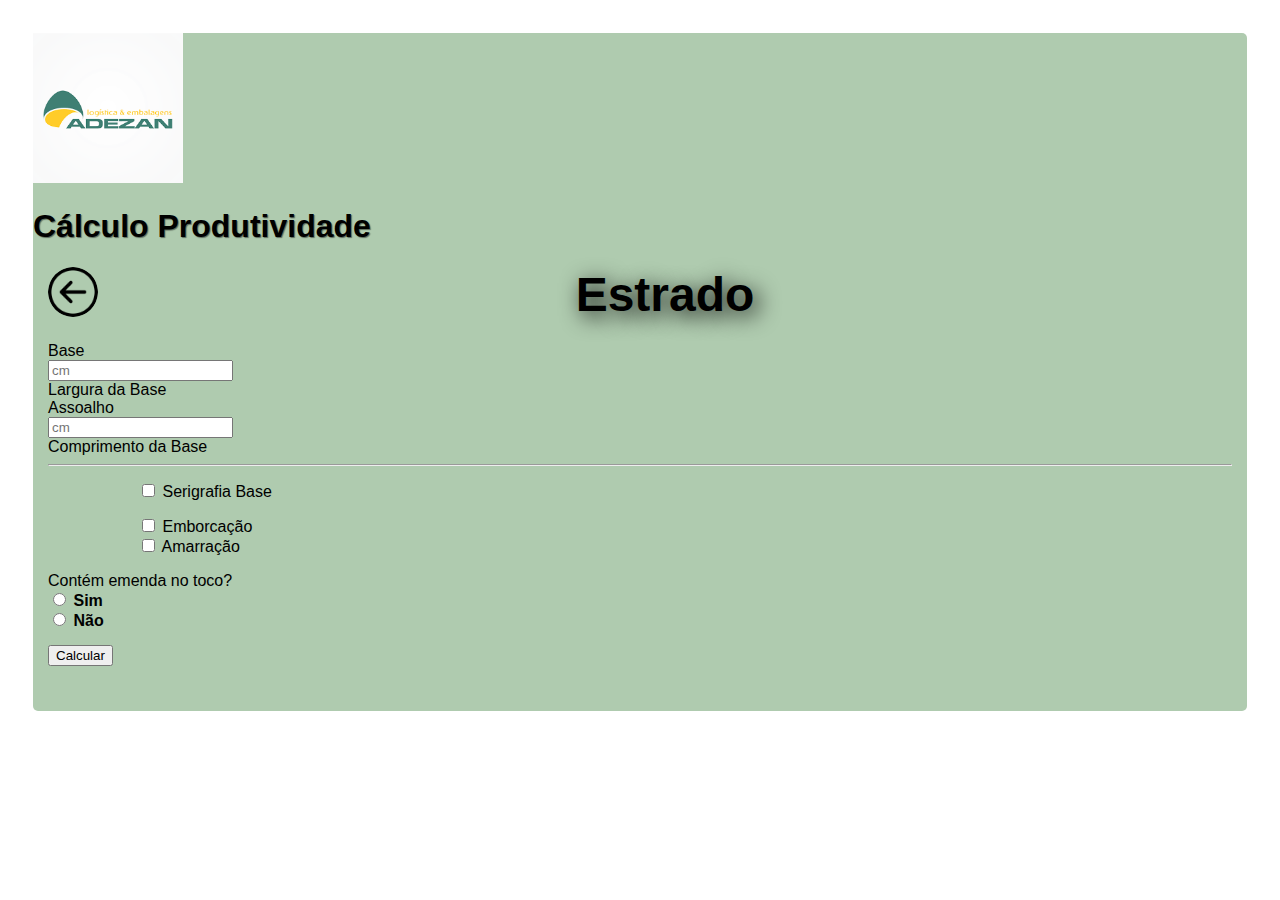
==== commit 7e74e5ce: "estrado version 0005" ====
--- a/estrado.html
+++ b/estrado.html
@@ -26,7 +26,7 @@
         <div class="row" style="margin-top: 10px;">
           <div class="col">
             <div class="col-auto">
-              <label for="largassoalho" class="col-form-label" style="font-weight: bold;">Base - Centímetros</label>
+              <label for="largassoalho" class="col-form-label">Base</label>
             </div>
             <div class="col-auto">
               <input type="number" id="largassoalho" class="form-control" aria-describedby="passwordHelpInline" required placeholder="cm" min="0">
@@ -39,7 +39,7 @@
           </div>
           <div class="col">
             <div class="col-auto">
-              <label for="compassoalho" class="col-form-label" style="font-weight: bold;">Base - Centímetros</label>
+              <label for="compassoalho" class="col-form-label">Assoalho</label>
             </div>
             <div class="col-auto">
               <input type="number" id="compassoalho" class="form-control" aria-describedby="passwordHelpInline" required placeholder="cm" min="0">
@@ -58,14 +58,29 @@
           <div class="col" style="padding-left: 90px; margin-top: 15px;">
             <div class="form-check">
               <input class="form-check-input" type="checkbox" value="" id="seritesteiro">
-              <label class="form-check-label" for="seritesteiro" style="font-weight: bold;">
-                Serigrafia
+              <label class="form-check-label" for="seritesteiro">
+                Serigrafia Base
+              </label>
+            </div>
+          </div>
+          <!-- EMBORCAÇÃO E AMARRAÇÃO -->
+          <div class="col" style="padding-left: 90px; margin-top: 15px;">
+            <div class="form-check">
+              <input class="form-check-input" type="checkbox" value="" id="iemborcacao">
+              <label class="form-check-label" for="iemborcacao">
+                Emborcação
+              </label>
+            </div>
+            <div class="form-check">
+              <input class="form-check-input" type="checkbox" value="" id="iamarracao">
+              <label class="form-check-label" for="iamarracao">
+                Amarração
               </label>
             </div>
           </div>
           <!-- EMENDA -->
           <div class="col">
-            <p style="margin-bottom: 0px; font-weight: bold;">Contém emenda? </p>
+            <p style="margin-bottom: 0px;">Contém emenda no toco? </p>
             <div class="form-check">
               <input class="form-check-input" type="radio" name="flexRadioDefaultToco" id="cxmontadas" onclick="aparecerCaixa()">
               <label class="form-check-label" for="cxmontadas" style="font-weight: bold;">
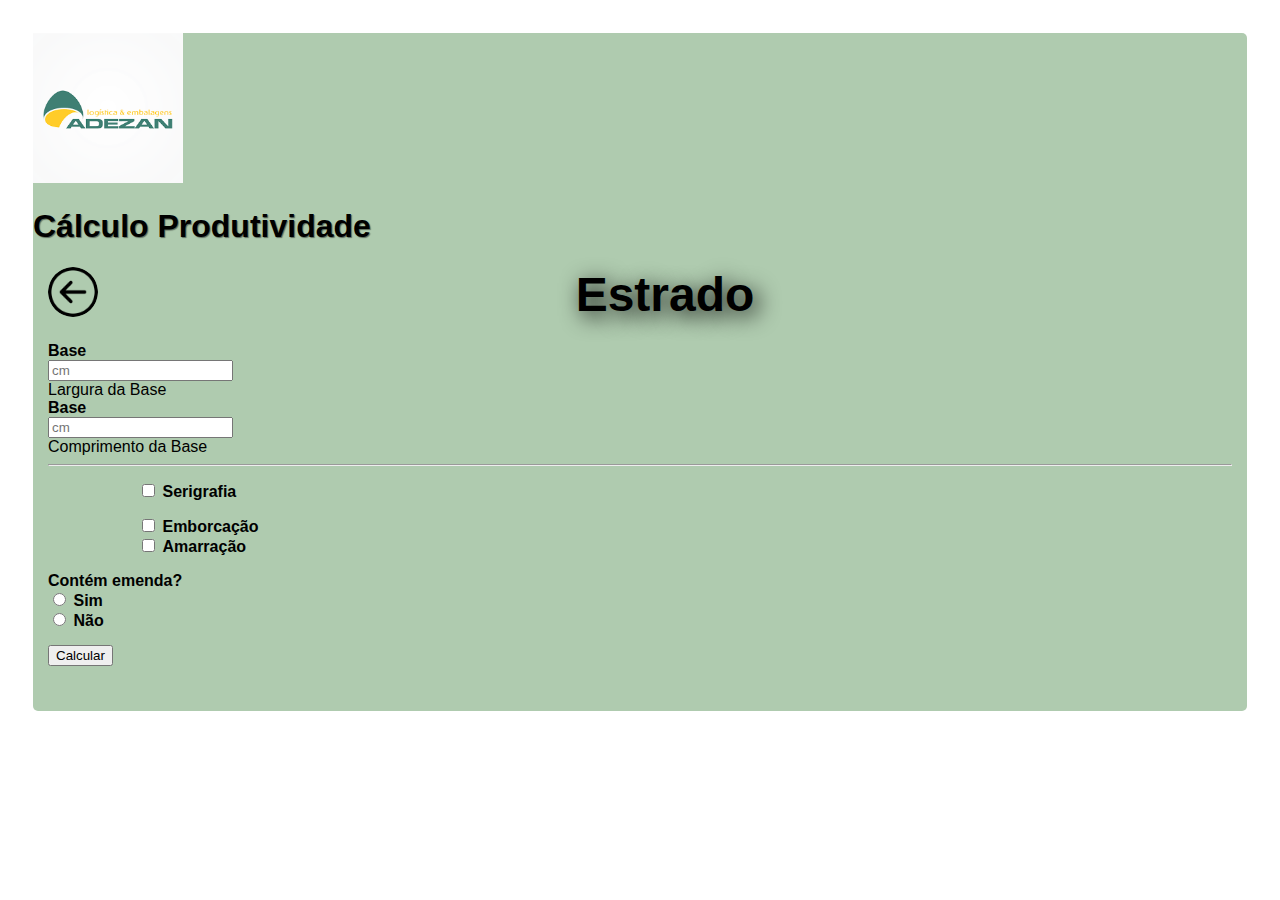
==== commit f5c715d1: "estrado version 0005.1" ====
--- a/estrado.html
+++ b/estrado.html
@@ -26,7 +26,7 @@
         <div class="row" style="margin-top: 10px;">
           <div class="col">
             <div class="col-auto">
-              <label for="largassoalho" class="col-form-label">Base</label>
+              <label for="largassoalho" class="col-form-label" style="font-weight: bold;">Base</label>
             </div>
             <div class="col-auto">
               <input type="number" id="largassoalho" class="form-control" aria-describedby="passwordHelpInline" required placeholder="cm" min="0">
@@ -39,7 +39,7 @@
           </div>
           <div class="col">
             <div class="col-auto">
-              <label for="compassoalho" class="col-form-label">Assoalho</label>
+              <label for="compassoalho" class="col-form-label" style="font-weight: bold;">Base</label>
             </div>
             <div class="col-auto">
               <input type="number" id="compassoalho" class="form-control" aria-describedby="passwordHelpInline" required placeholder="cm" min="0">
@@ -58,8 +58,8 @@
           <div class="col" style="padding-left: 90px; margin-top: 15px;">
             <div class="form-check">
               <input class="form-check-input" type="checkbox" value="" id="seritesteiro">
-              <label class="form-check-label" for="seritesteiro">
-                Serigrafia Base
+              <label class="form-check-label" for="seritesteiro" style="font-weight: bold;">
+                Serigrafia
               </label>
             </div>
           </div>
@@ -67,20 +67,20 @@
           <div class="col" style="padding-left: 90px; margin-top: 15px;">
             <div class="form-check">
               <input class="form-check-input" type="checkbox" value="" id="iemborcacao">
-              <label class="form-check-label" for="iemborcacao">
+              <label class="form-check-label" for="iemborcacao" style="font-weight: bold;">
                 Emborcação
               </label>
             </div>
             <div class="form-check">
               <input class="form-check-input" type="checkbox" value="" id="iamarracao">
-              <label class="form-check-label" for="iamarracao">
+              <label class="form-check-label" for="iamarracao" style="font-weight: bold;">
                 Amarração
               </label>
             </div>
           </div>
           <!-- EMENDA -->
           <div class="col">
-            <p style="margin-bottom: 0px;">Contém emenda no toco? </p>
+            <p style="margin-bottom: 0px; font-weight: bold;">Contém emenda?</p>
             <div class="form-check">
               <input class="form-check-input" type="radio" name="flexRadioDefaultToco" id="cxmontadas" onclick="aparecerCaixa()">
               <label class="form-check-label" for="cxmontadas" style="font-weight: bold;">
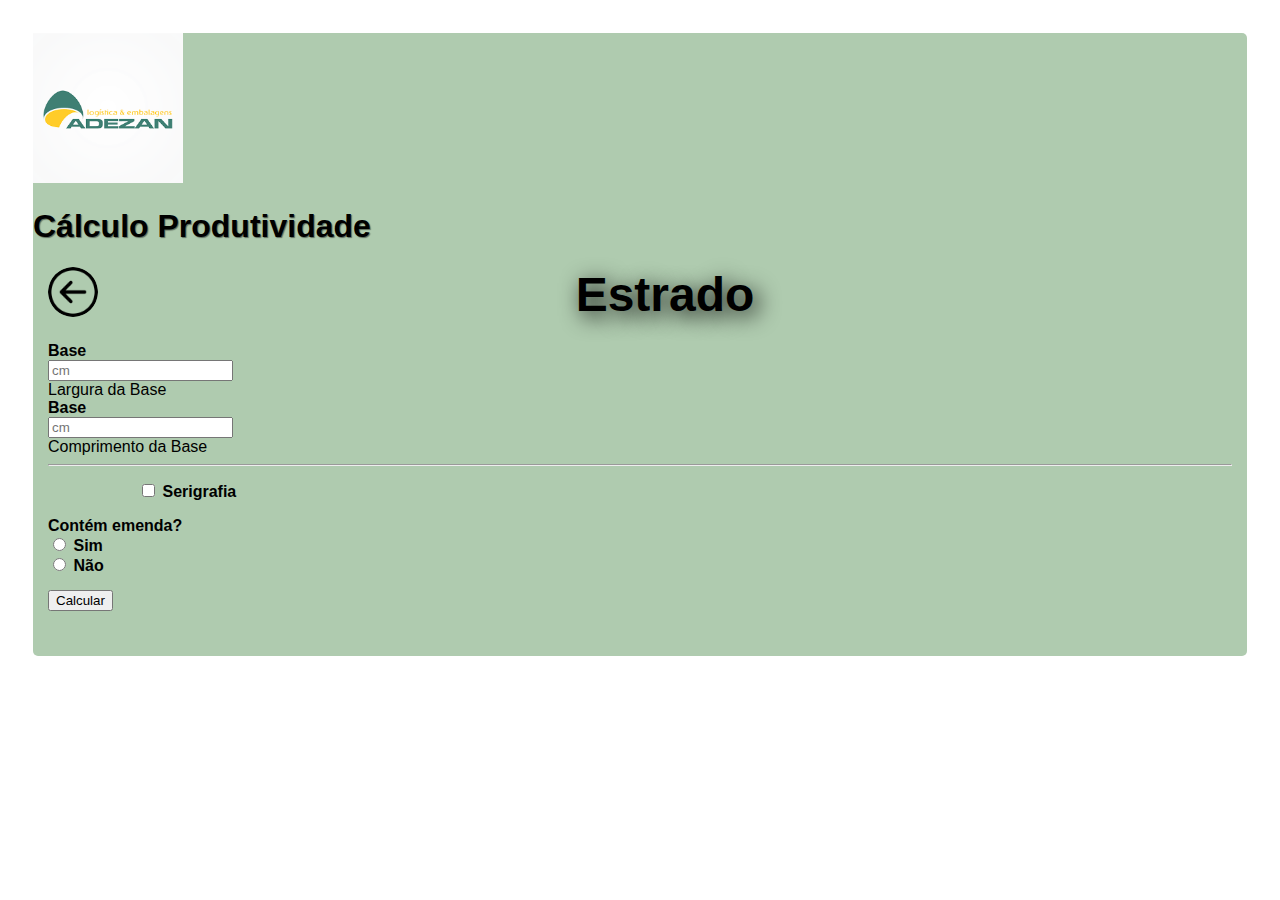
==== commit b283bcaa: "base version 0001" ====
--- a/estrado.html
+++ b/estrado.html
@@ -63,21 +63,6 @@
               </label>
             </div>
           </div>
-          <!-- EMBORCAÇÃO E AMARRAÇÃO -->
-          <div class="col" style="padding-left: 90px; margin-top: 15px;">
-            <div class="form-check">
-              <input class="form-check-input" type="checkbox" value="" id="iemborcacao">
-              <label class="form-check-label" for="iemborcacao" style="font-weight: bold;">
-                Emborcação
-              </label>
-            </div>
-            <div class="form-check">
-              <input class="form-check-input" type="checkbox" value="" id="iamarracao">
-              <label class="form-check-label" for="iamarracao" style="font-weight: bold;">
-                Amarração
-              </label>
-            </div>
-          </div>
           <!-- EMENDA -->
           <div class="col">
             <p style="margin-bottom: 0px; font-weight: bold;">Contém emenda?</p>
--- a/style.css
+++ b/style.css
@@ -11,6 +11,9 @@
     margin-top: 30px;
 }
 input#cxmontAparecerCaixa{
+    display: none;
+}
+input#AparecerCampoQtdPezinho{
     display: none;
 }
 .botaoPrimeiraTela{
